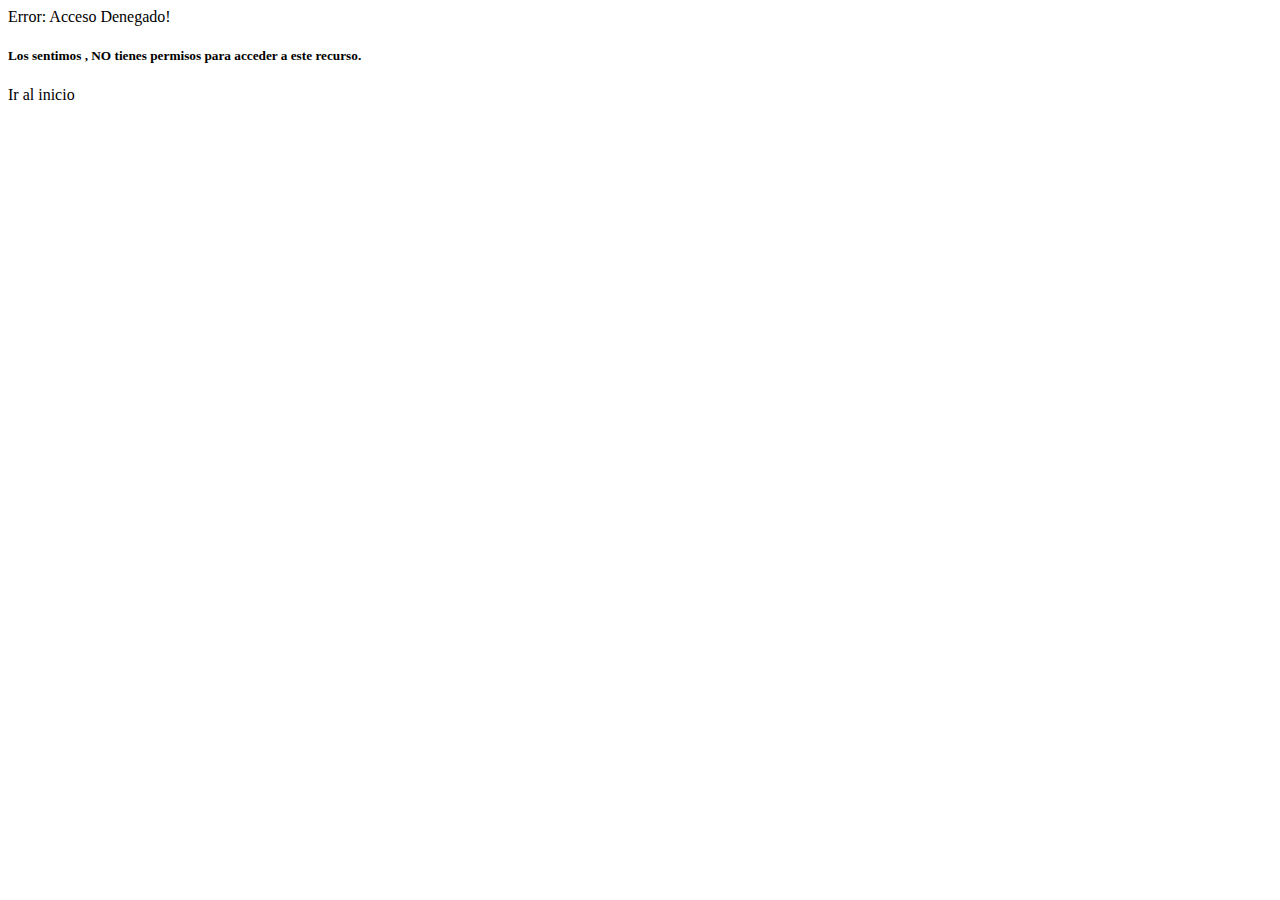
==== src/main/resources/templates/error_403.html @ c6a25cf0 "Creando formulario de login y error 403" ====
<!DOCTYPE html>
<html xmlns:th="http://www.thymeleaf.org">
<head th:replace="layout/layout :: head"></head>
<body>

	<header th:replace="layout/layout :: header"></header>

	<div class="container py-4">

		<div class="card bg-danger text-white">
			<div class="card-header">Error: Acceso Denegado!</div>
			<div class="card-body">
				<h5 class="card-title">
					Los sentimos <span th:text="${#authentication.name}"></span>,
					NO tienes permisos para acceder a este recurso.
				</h5>
				<a th:href="@{/listar}" class="btn btn-outline-light" role="button">Ir
					al inicio</a>

			</div>
		</div>
	</div>

	<footer th:replace="layout/layout :: footer"></footer>
</body>
</html>
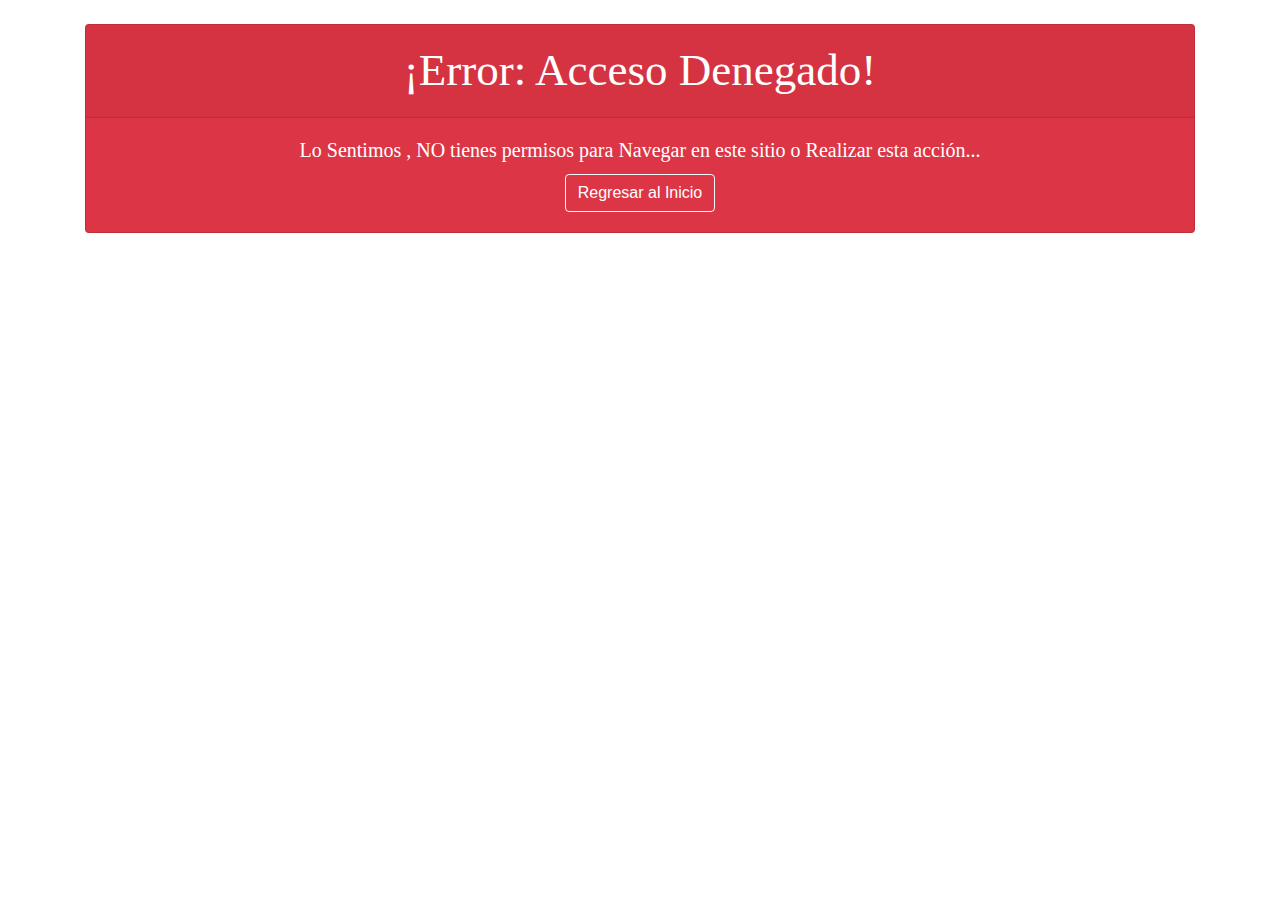
==== commit 514e106d: "Creando el html del error 403" ====
--- a/src/main/resources/templates/error_403.html
+++ b/src/main/resources/templates/error_403.html
@@ -1,26 +1,29 @@
 <!DOCTYPE html>
 <html xmlns:th="http://www.thymeleaf.org">
-<head th:replace="layout/layout :: head"></head>
+<head>
+<meta charset="UTF-8" />
+<title>Error 403</title>
+
+<link rel="stylesheet" href="https://stackpath.bootstrapcdn.com/bootstrap/4.4.1/css/bootstrap.min.css">
+</head>
 <body>
 
-	<header th:replace="layout/layout :: header"></header>
+ 	<header th:replace="layout/layout :: header"></header>
 
 	<div class="container py-4">
 
-		<div class="card bg-danger text-white">
-			<div class="card-header">Error: Acceso Denegado!</div>
+		<div class="card bg-danger text-white text-center">
+			<div class="card-header" style="font-size: 45px; font-family: Impact">¡Error: Acceso Denegado!</div>
 			<div class="card-body">
-				<h5 class="card-title">
-					Los sentimos <span th:text="${#authentication.name}"></span>,
-					NO tienes permisos para acceder a este recurso.
+				<h5 class="card-title" align="center" style="font-family: Century">
+					Lo Sentimos <span th:text="${#authentication.name}"></span>,
+					NO tienes permisos para Navegar en este sitio o Realizar esta acción...
 				</h5>
-				<a th:href="@{/listar}" class="btn btn-outline-light" role="button">Ir
-					al inicio</a>
+				<a th:href="@{/}" class="btn btn-outline-light" role="button">Regresar
+					al Inicio</a>
 
 			</div>
 		</div>
 	</div>
-
-	<footer th:replace="layout/layout :: footer"></footer>
 </body>
 </html>